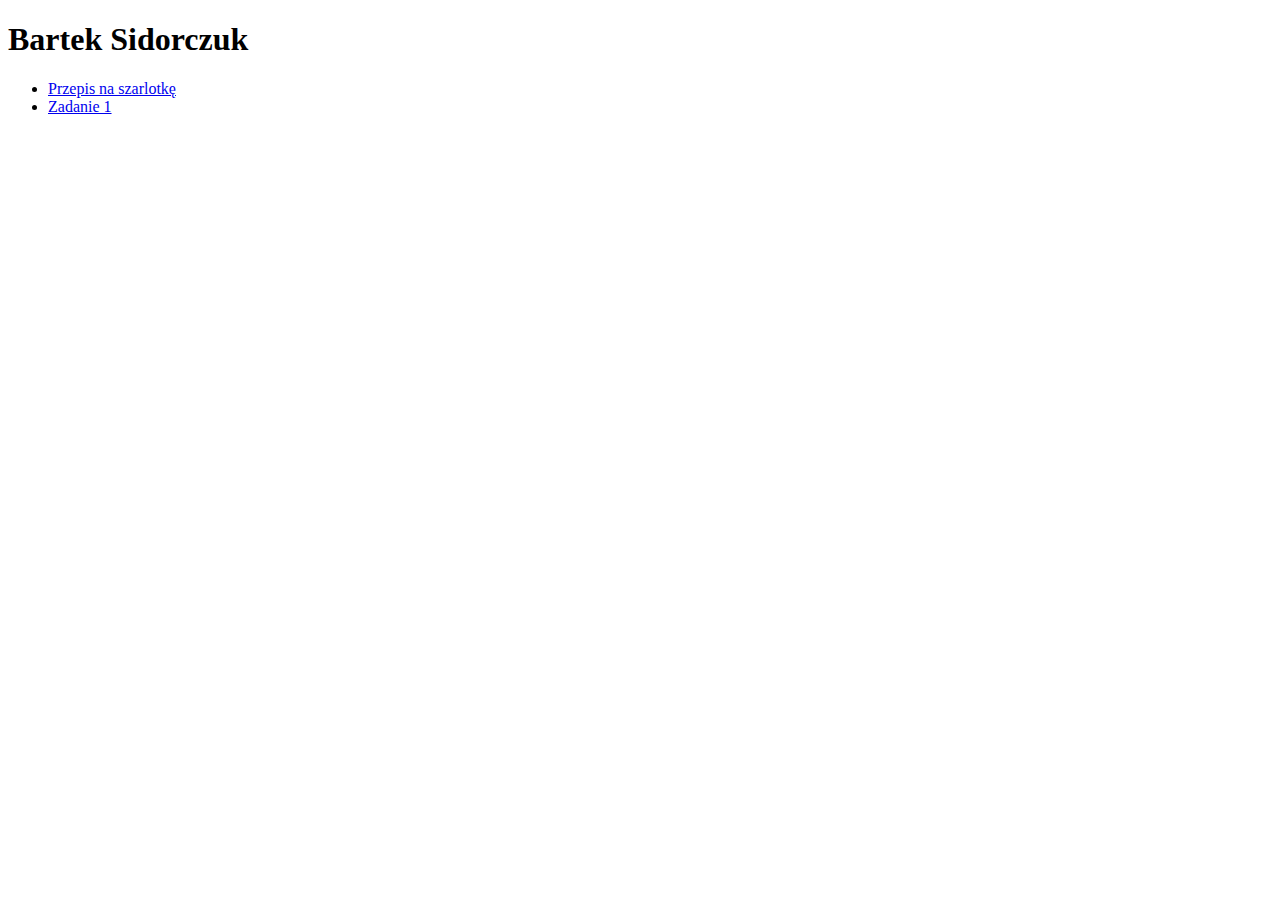
==== index.html @ 33bdf6ed "Update index.html" ====
<!DOCTYPE html>
<html lang="pl">
<head>
    <meta charset="UTF-8">
    <meta name="viewport" content="width=device-width, initial-scale=1.0">
    <title>BartPage</title>
</head>
<body>
    <h1>Bartek Sidorczuk</h1>
    <ul>
        <li><a href="przepisszarlotka.html">Przepis na szarlotkę</a></li>
        <li><a href="Pierwszy.html">Zadanie 1</a></li>
    </ul>
</body>
</html>
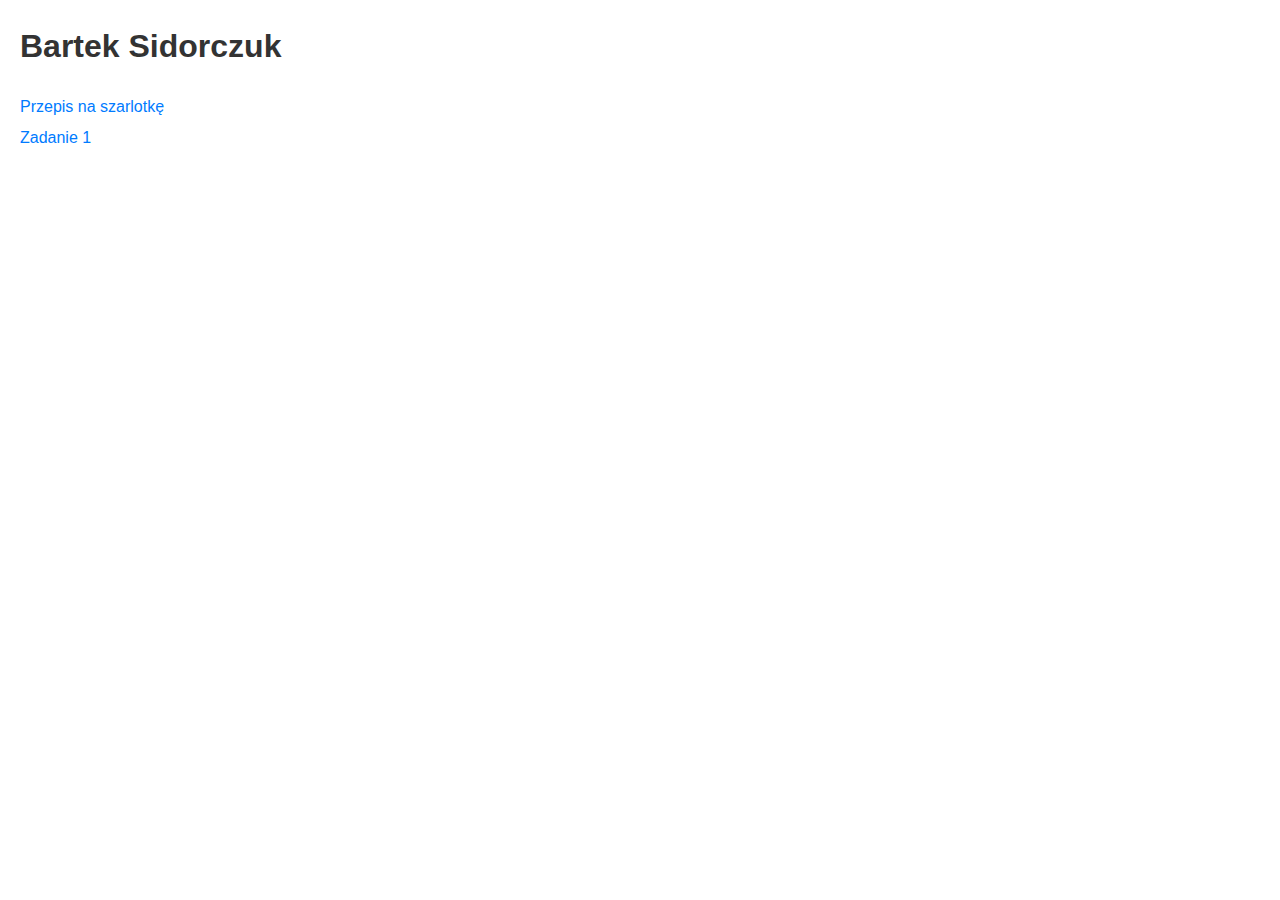
==== commit c48295d0: "Update index.html" ====
--- a/index.html
+++ b/index.html
@@ -4,6 +4,7 @@
     <meta charset="UTF-8">
     <meta name="viewport" content="width=device-width, initial-scale=1.0">
     <title>BartPage</title>
+    <link rel="stylesheet" href="style.css">
 </head>
 <body>
     <h1>Bartek Sidorczuk</h1>
--- a/style.css
+++ b/style.css
@@ -0,0 +1,27 @@
+
+body {
+    font-family: Arial, sans-serif; 
+    margin: 20px;                
+    line-height: 1.6;             
+}
+
+h1 {
+    color: #333;                 
+}
+
+ul {
+    list-style-type: none;        
+    padding: 0;                  
+}
+
+li {
+    margin: 5px 0;               
+}
+
+a {
+    text-decoration: none;        
+    color: #007BFF;               
+
+a:hover {
+    text-decoration: underline;   
+}
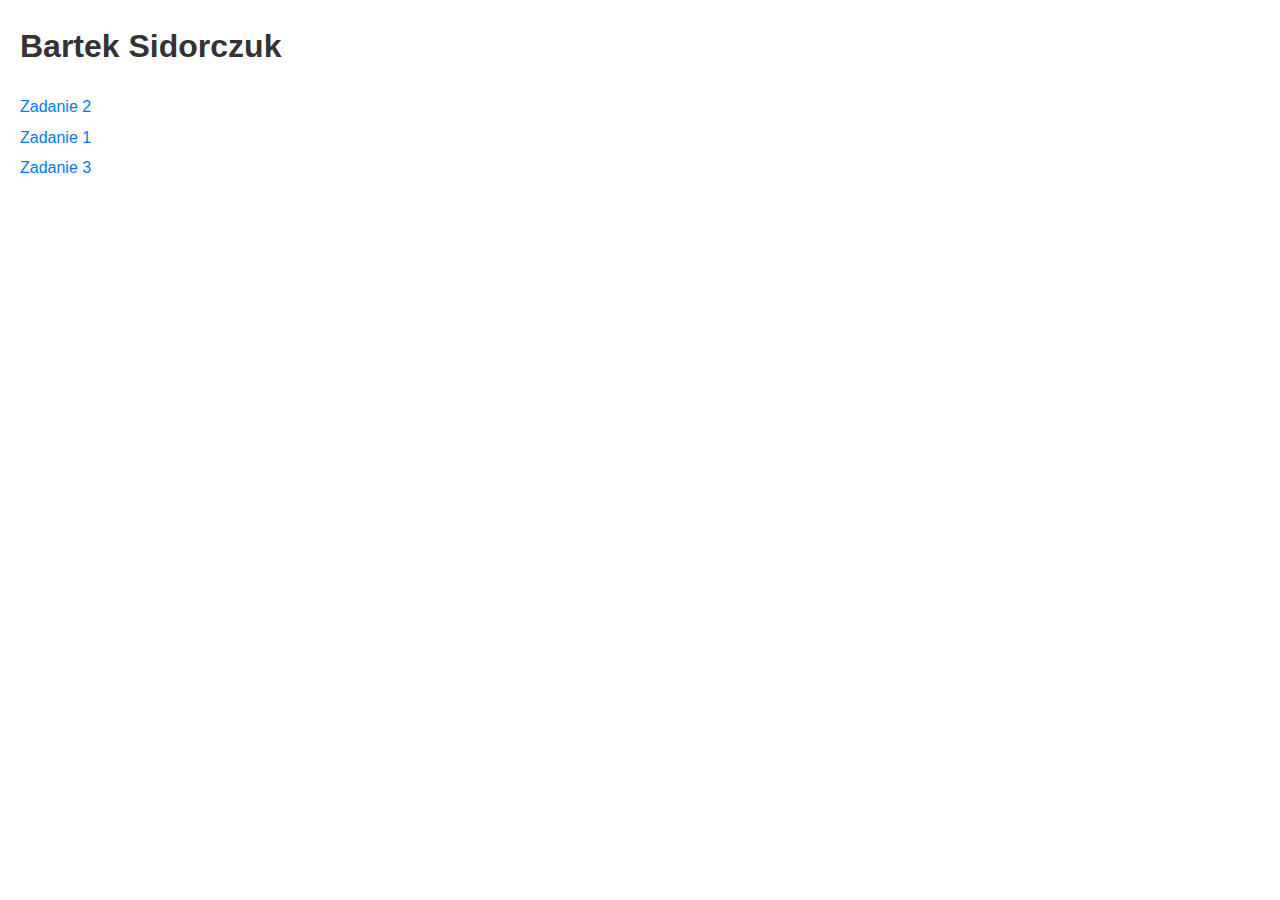
==== commit 37ad85dc: "Update index.html" ====
--- a/index.html
+++ b/index.html
@@ -9,8 +9,9 @@
 <body>
     <h1>Bartek Sidorczuk</h1>
     <ul>
-        <li><a href="przepisszarlotka.html">Przepis na szarlotkę</a></li>
+        <li><a href="przepisszarlotka.html">Zadanie 2</a></li>
         <li><a href="Pierwszy.html">Zadanie 1</a></li>
+        <li><a href="zad3.html">Zadanie 3</a></li>
     </ul>
 </body>
 </html>
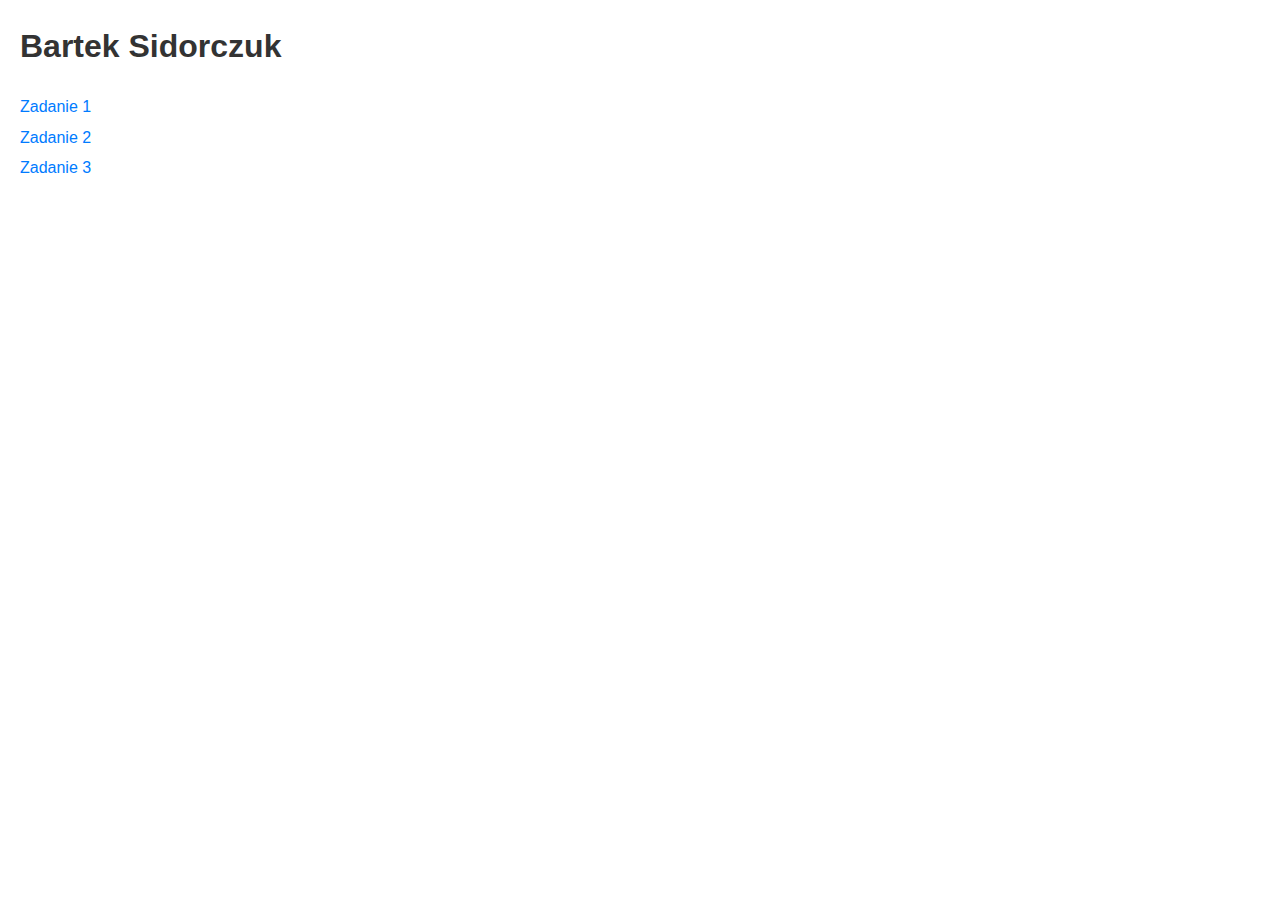
==== commit 778a0cfe: "Update index.html" ====
--- a/index.html
+++ b/index.html
@@ -9,8 +9,8 @@
 <body>
     <h1>Bartek Sidorczuk</h1>
     <ul>
+        <li><a href="Pierwszy.html">Zadanie 1</a></li>
         <li><a href="przepisszarlotka.html">Zadanie 2</a></li>
-        <li><a href="Pierwszy.html">Zadanie 1</a></li>
         <li><a href="zad3.html">Zadanie 3</a></li>
     </ul>
 </body>
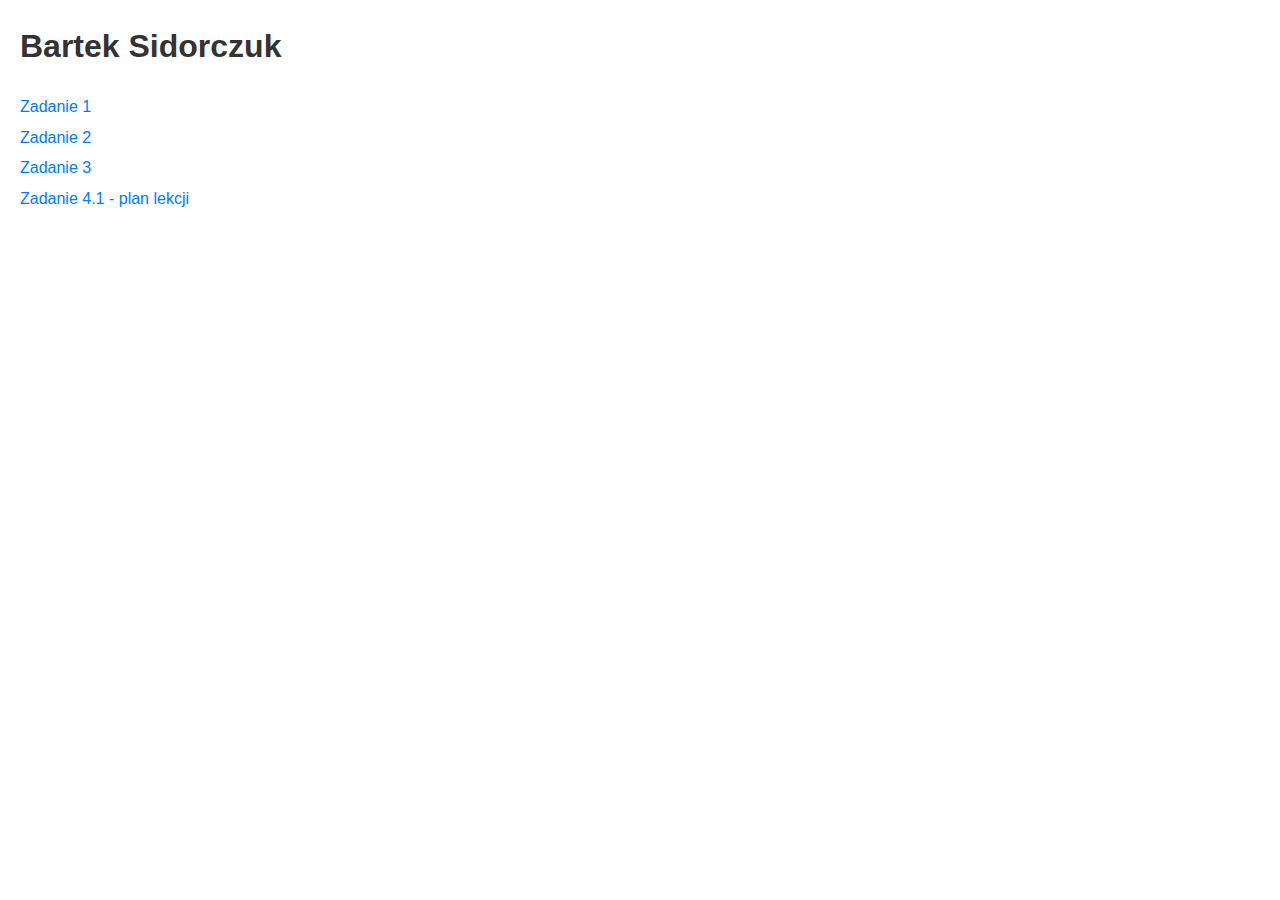
==== commit a84f80f6: "Update index.html" ====
--- a/index.html
+++ b/index.html
@@ -12,6 +12,7 @@
         <li><a href="Pierwszy.html">Zadanie 1</a></li>
         <li><a href="przepisszarlotka.html">Zadanie 2</a></li>
         <li><a href="zad3.html">Zadanie 3</a></li>
+        <li><a href="o24.html">Zadanie 4.1 - plan lekcji</a></li>
     </ul>
 </body>
 </html>
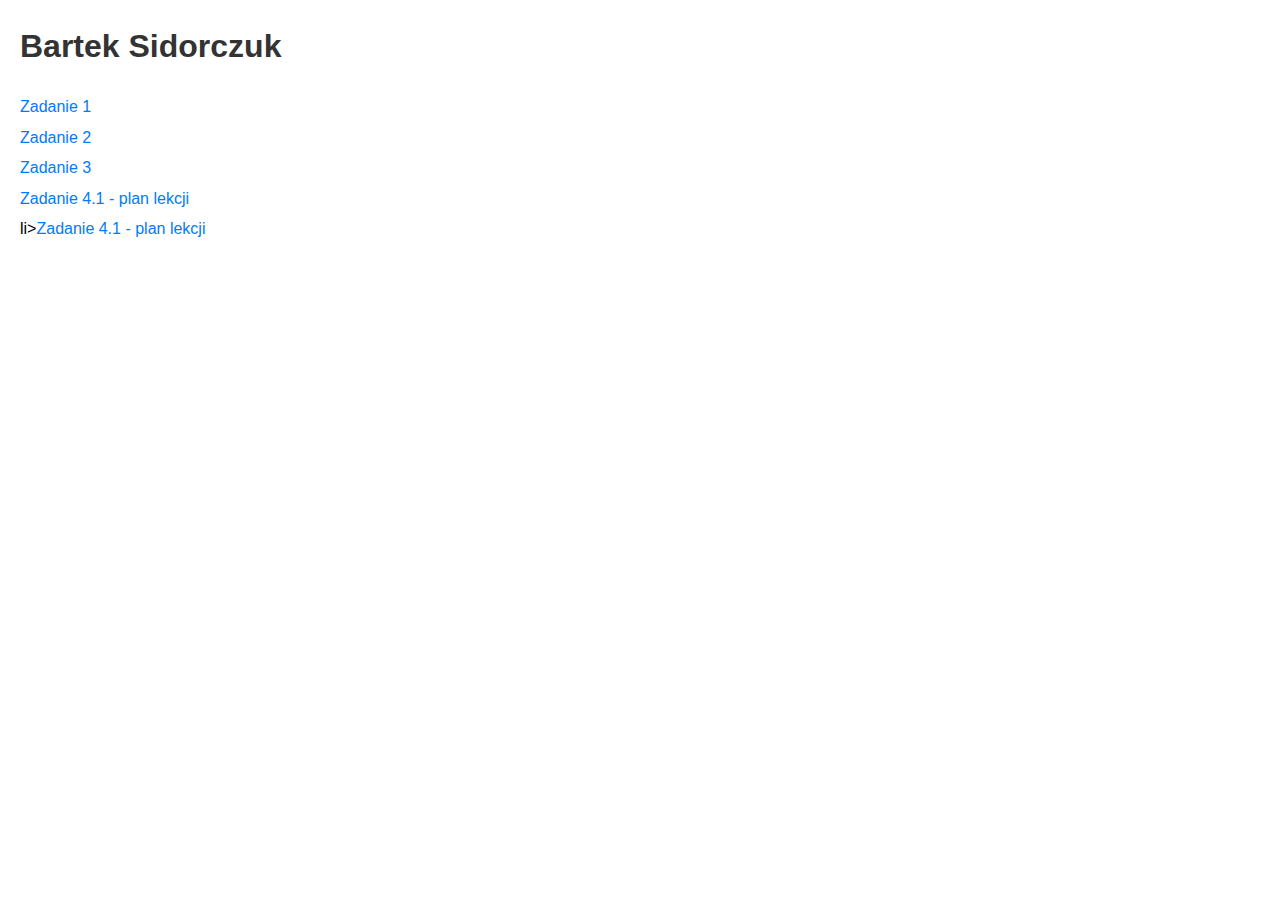
==== commit d18feade: "Update index.html" ====
--- a/index.html
+++ b/index.html
@@ -13,6 +13,7 @@
         <li><a href="przepisszarlotka.html">Zadanie 2</a></li>
         <li><a href="zad3.html">Zadanie 3</a></li>
         <li><a href="o24.html">Zadanie 4.1 - plan lekcji</a></li>
+        li><a href="o24.html">Zadanie 4.1 - plan lekcji</a></li>
     </ul>
 </body>
 </html>
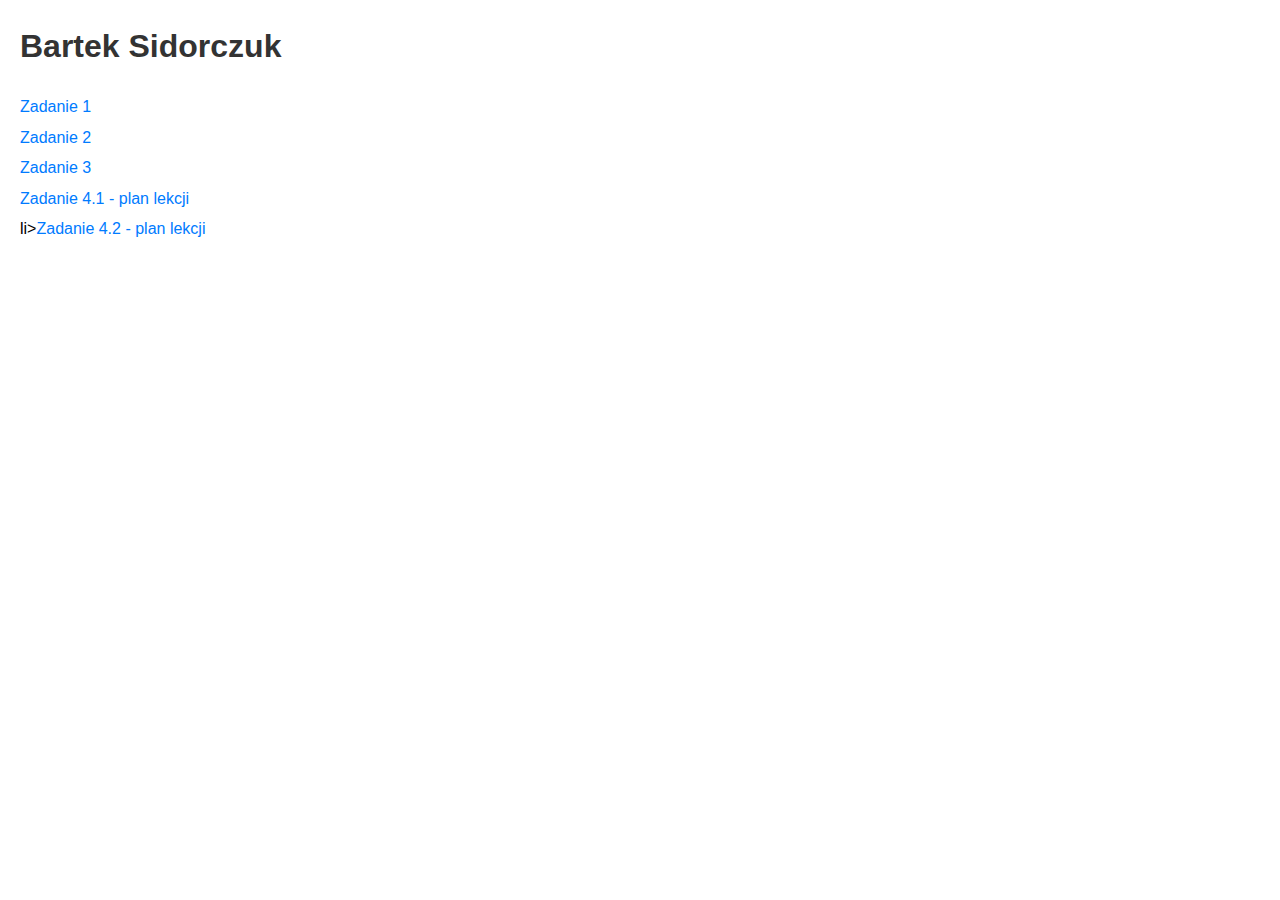
==== commit bcf221a4: "Update index.html" ====
--- a/index.html
+++ b/index.html
@@ -13,7 +13,7 @@
         <li><a href="przepisszarlotka.html">Zadanie 2</a></li>
         <li><a href="zad3.html">Zadanie 3</a></li>
         <li><a href="o24.html">Zadanie 4.1 - plan lekcji</a></li>
-        li><a href="o24.html">Zadanie 4.1 - plan lekcji</a></li>
+        li><a href="zadanie5_2.html">Zadanie 4.2 - plan lekcji</a></li>
     </ul>
 </body>
 </html>
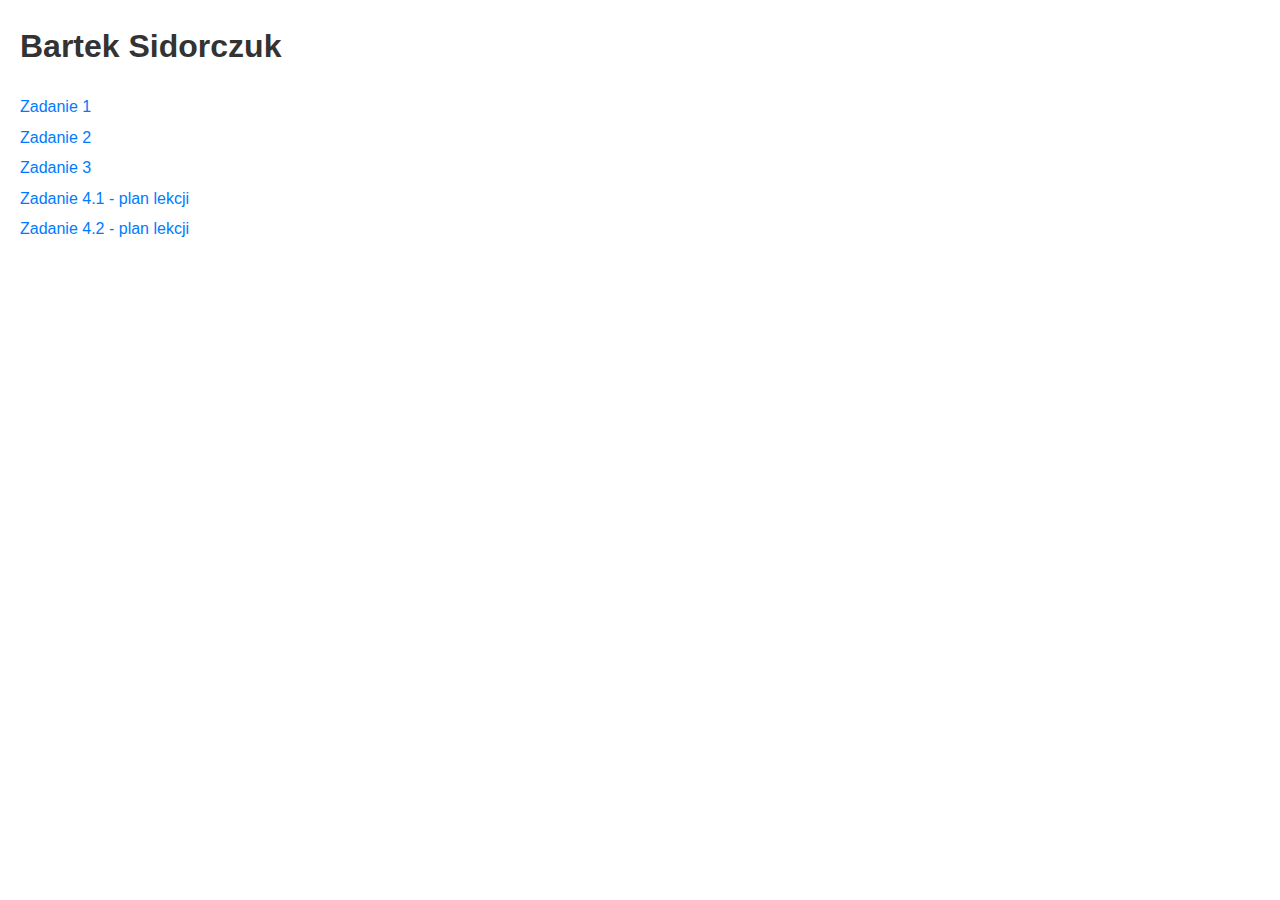
==== commit fdb3c28e: "Update index.html" ====
--- a/index.html
+++ b/index.html
@@ -13,7 +13,7 @@
         <li><a href="przepisszarlotka.html">Zadanie 2</a></li>
         <li><a href="zad3.html">Zadanie 3</a></li>
         <li><a href="o24.html">Zadanie 4.1 - plan lekcji</a></li>
-        li><a href="zadanie5_2.html">Zadanie 4.2 - plan lekcji</a></li>
+        <li><a href="zadanie5_2.html">Zadanie 4.2 - plan lekcji</a></li>
     </ul>
 </body>
 </html>
